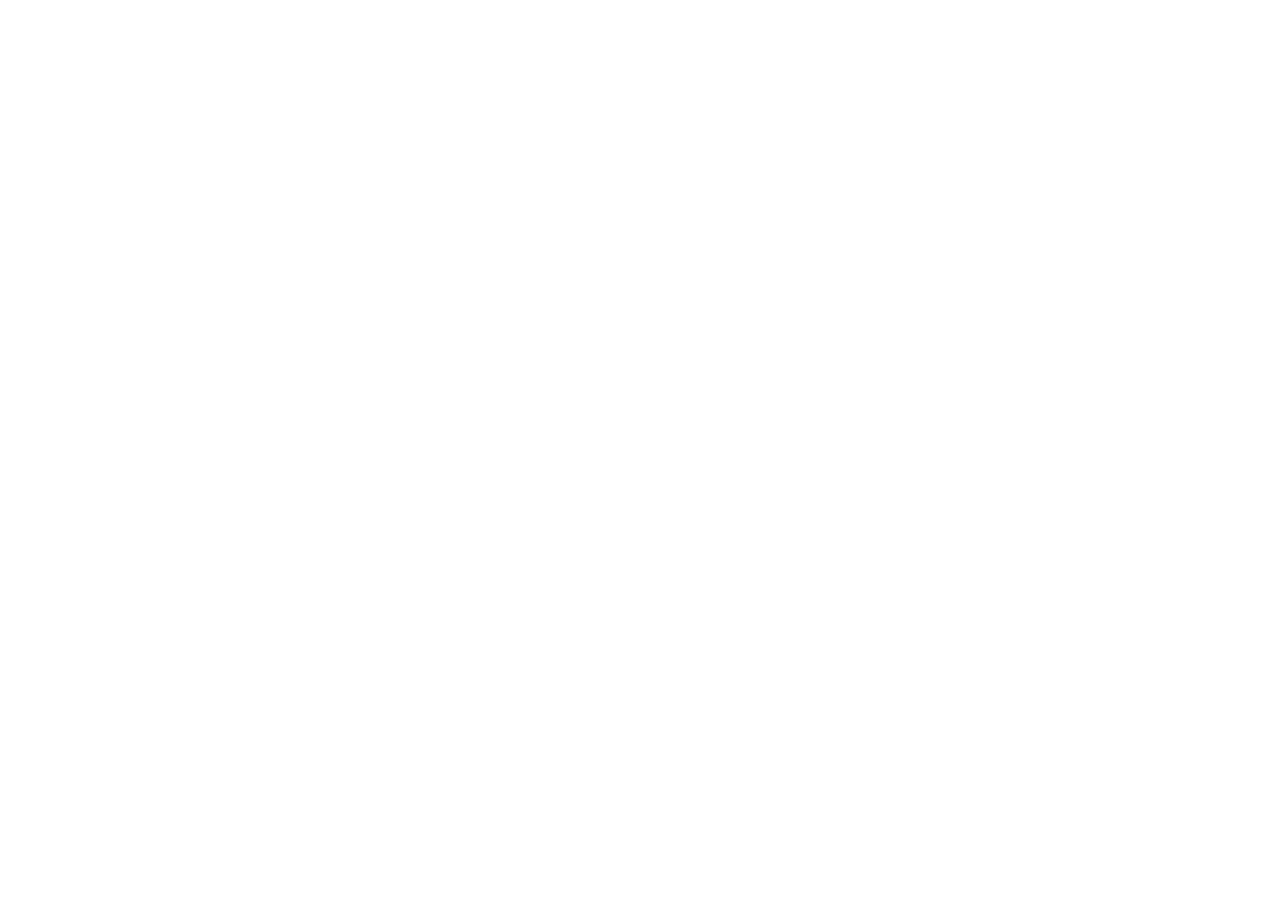
==== index.html @ d51d3fa4 "Primer Commit" ====
<!DOCTYPE html>
<html lang="es">
<head>
    <meta charset="UTF-8">
    <meta http-equiv="X-UA-Compatible" content="IE=edge">
    <meta name="viewport" content="width=device-width, initial-scale=1.0">
    <title>Primer HTML</title>
</head>
<body>
    
</body>
</html>
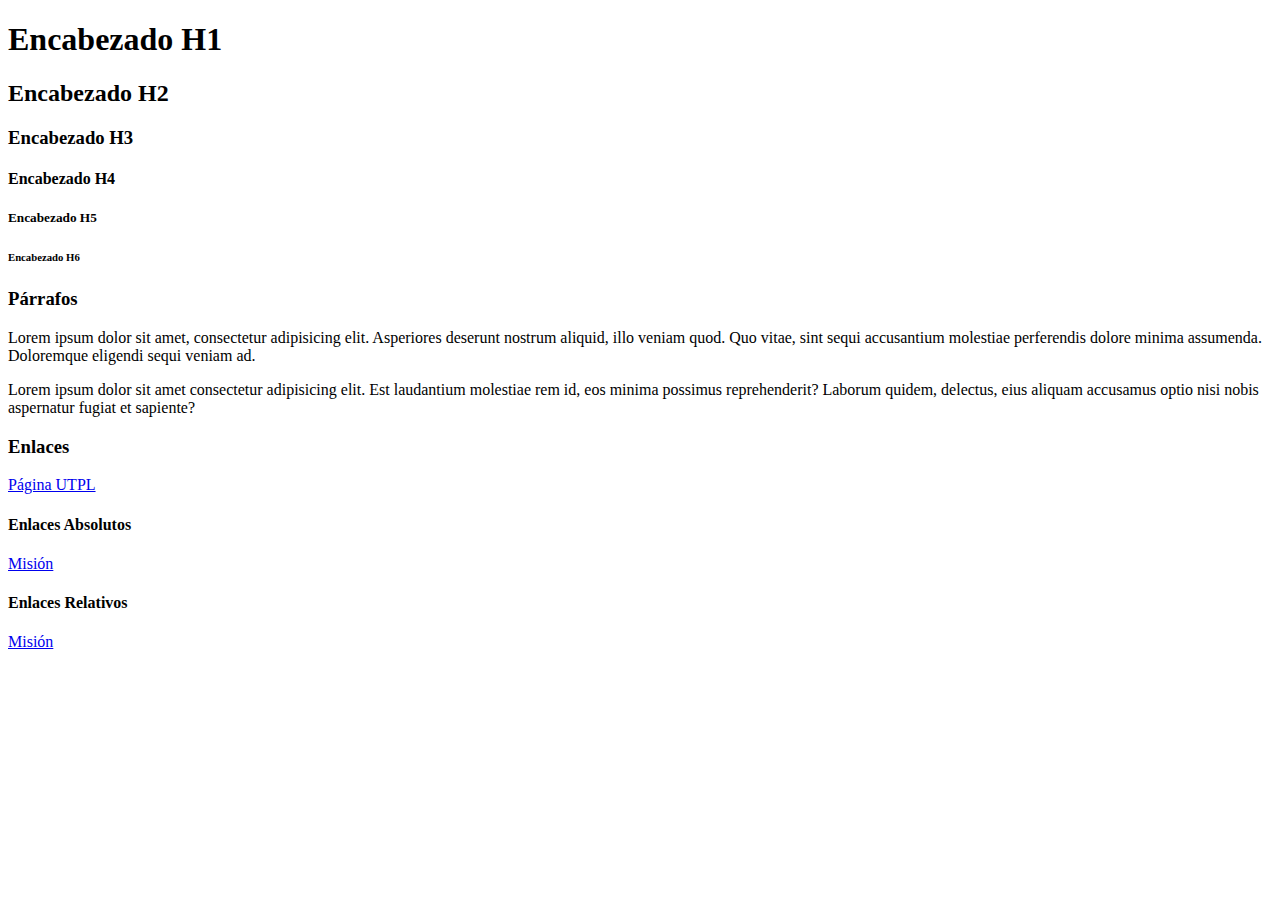
==== commit 26a9da51: "Segundo Commmit" ====
--- a/index.html
+++ b/index.html
@@ -7,6 +7,20 @@
     <title>Primer HTML</title>
 </head>
 <body>
-    
+    <h1>Encabezado H1</h1>
+    <h2>Encabezado H2</h2>
+    <h3>Encabezado H3</h3>
+    <h4>Encabezado H4</h4>
+    <h5>Encabezado H5</h5>
+    <h6>Encabezado H6</h6>
+    <h3>Párrafos</h3>
+    <p>Lorem ipsum dolor sit amet, consectetur adipisicing elit. Asperiores deserunt nostrum aliquid, illo veniam quod. Quo vitae, sint sequi accusantium molestiae perferendis dolore minima assumenda. Doloremque eligendi sequi veniam ad.</p>
+    <p>Lorem ipsum dolor sit amet consectetur adipisicing elit. Est laudantium molestiae rem id, eos minima possimus reprehenderit? Laborum quidem, delectus, eius aliquam accusamus optio nisi nobis aspernatur fugiat et sapiente?</p>
+    <h3>Enlaces</h3>
+    <a href="https://www.utpl.edu.ec/" target="_blank">Página UTPL</a>
+    <h4>Enlaces Absolutos</h4>
+    <a href="http://localhost:8887/tecnologiasweb/100/mision.html">Misión</a>
+    <h4>Enlaces Relativos</h4>
+    <a href="mision.html">Misión</a>
 </body>
 </html>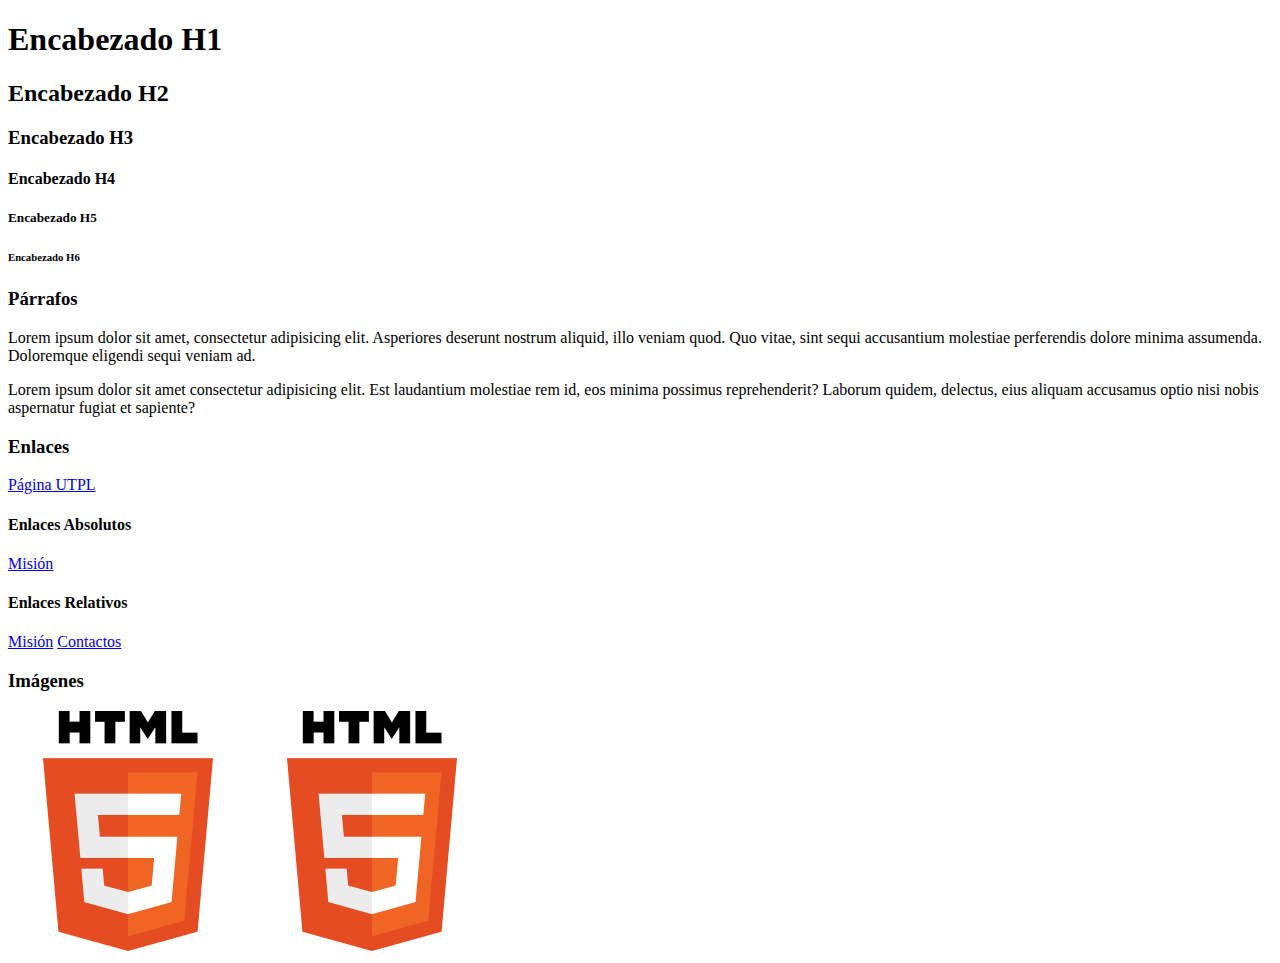
==== commit c8f92c04: "Tercer Commmit" ====
--- a/index.html
+++ b/index.html
@@ -22,5 +22,9 @@
     <a href="http://localhost:8887/tecnologiasweb/100/mision.html">Misión</a>
     <h4>Enlaces Relativos</h4>
     <a href="mision.html">Misión</a>
+    <a href="internas/contactos.html">Contactos</a>
+    <h3>Imágenes</h3>
+    <img src="img/logo_html.png" alt="Logo HTML">
+    <a href="#"><img src="img/logo_html.png" alt="Logo HTML"></a>
 </body>
 </html>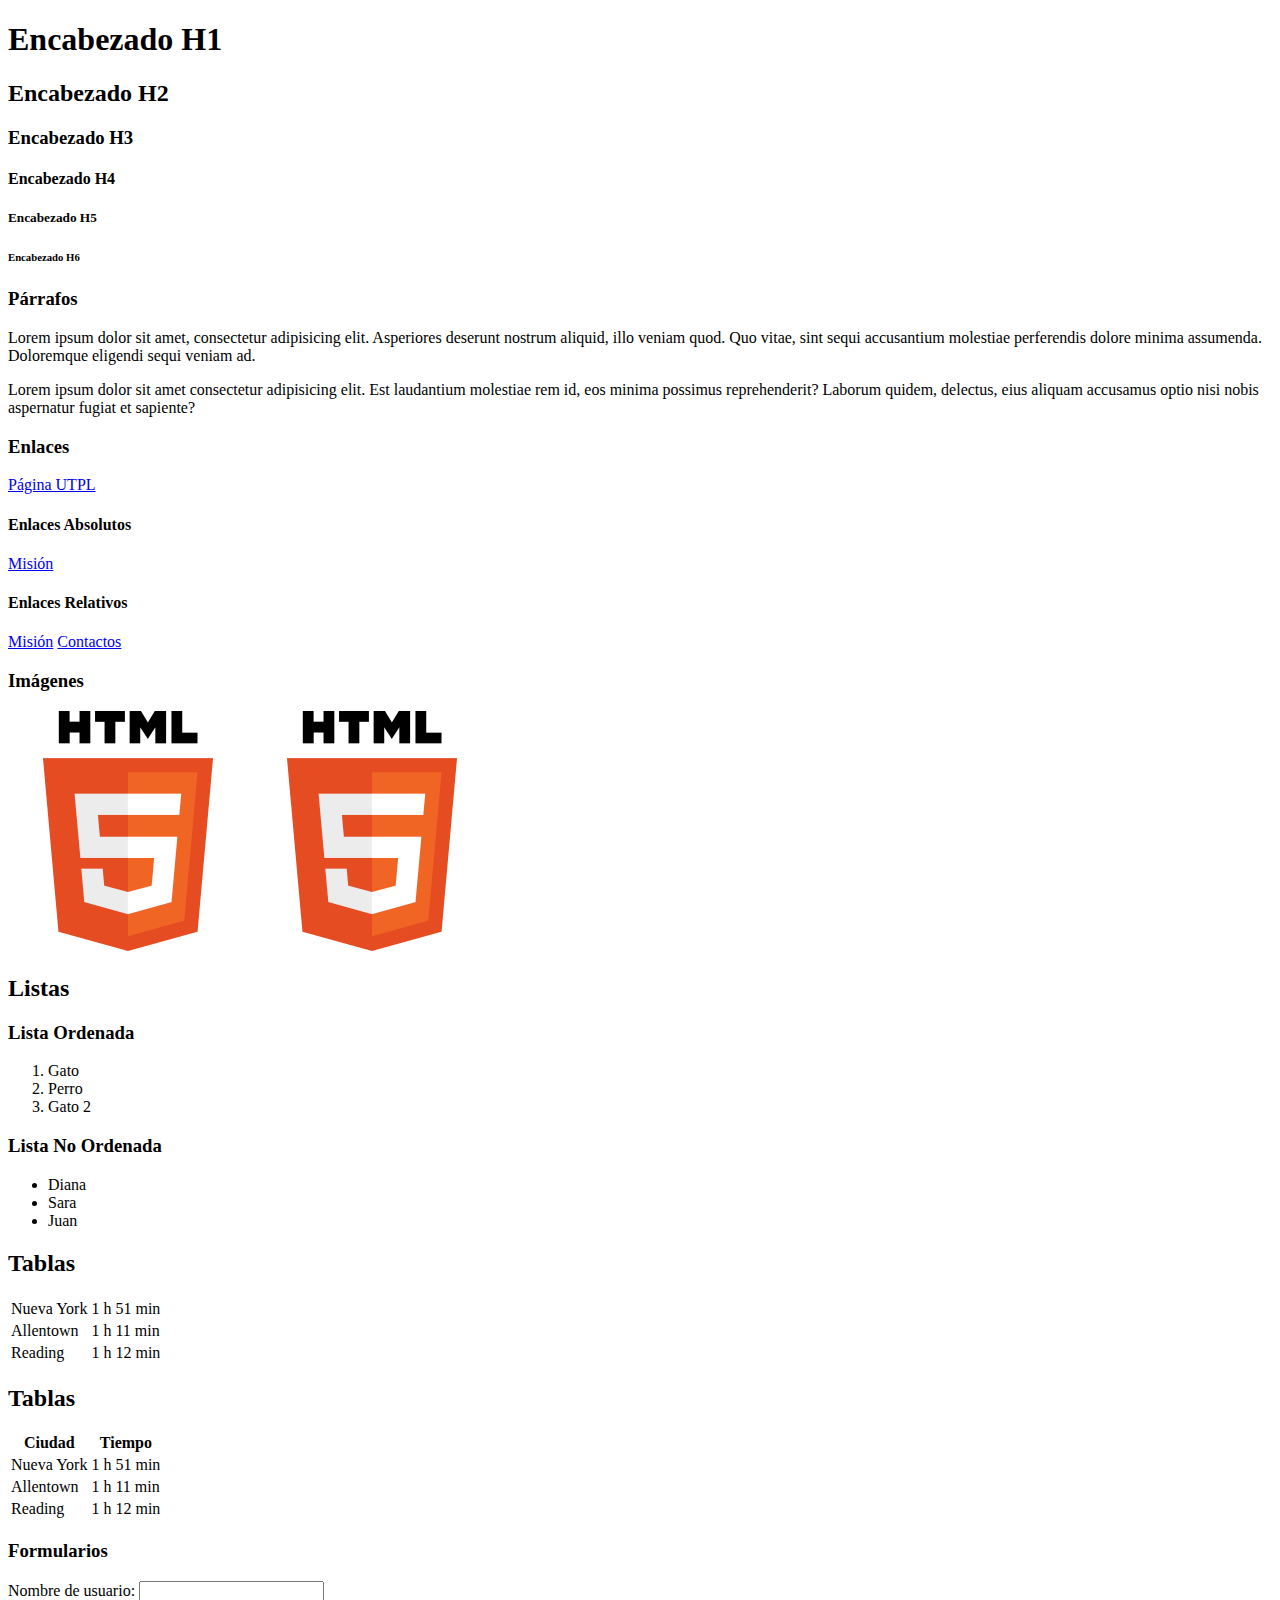
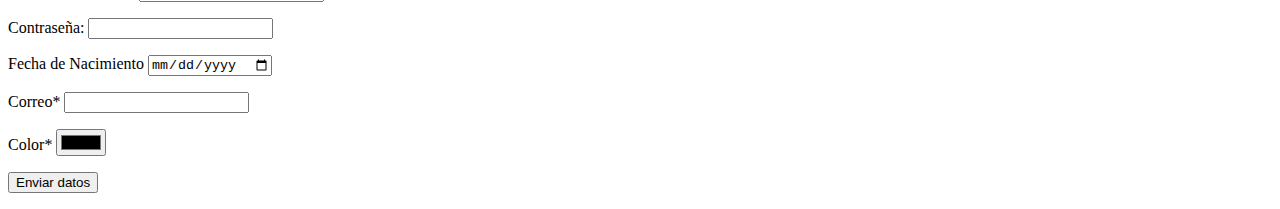
==== commit e0b1f9e2: "HTML Campos" ====
--- a/index.html
+++ b/index.html
@@ -14,17 +14,73 @@
     <h5>Encabezado H5</h5>
     <h6>Encabezado H6</h6>
     <h3>Párrafos</h3>
-    <p>Lorem ipsum dolor sit amet, consectetur adipisicing elit. Asperiores deserunt nostrum aliquid, illo veniam quod. Quo vitae, sint sequi accusantium molestiae perferendis dolore minima assumenda. Doloremque eligendi sequi veniam ad.</p>
-    <p>Lorem ipsum dolor sit amet consectetur adipisicing elit. Est laudantium molestiae rem id, eos minima possimus reprehenderit? Laborum quidem, delectus, eius aliquam accusamus optio nisi nobis aspernatur fugiat et sapiente?</p>
+        <p>Lorem ipsum dolor sit amet, consectetur adipisicing elit. Asperiores deserunt nostrum aliquid, illo veniam quod. Quo vitae, sint sequi accusantium molestiae perferendis dolore minima assumenda. Doloremque eligendi sequi veniam ad.</p>
+        <p>Lorem ipsum dolor sit amet consectetur adipisicing elit. Est laudantium molestiae rem id, eos minima possimus reprehenderit? Laborum quidem, delectus, eius aliquam accusamus optio nisi nobis aspernatur fugiat et sapiente?</p>
     <h3>Enlaces</h3>
-    <a href="https://www.utpl.edu.ec/" target="_blank">Página UTPL</a>
+        <a href="https://www.utpl.edu.ec/" target="_blank">Página UTPL</a>
     <h4>Enlaces Absolutos</h4>
-    <a href="http://localhost:8887/tecnologiasweb/100/mision.html">Misión</a>
+        <a href="http://localhost:8887/tecnologiasweb/100/mision.html">Misión</a>
     <h4>Enlaces Relativos</h4>
-    <a href="mision.html">Misión</a>
-    <a href="internas/contactos.html">Contactos</a>
+        <a href="mision.html">Misión</a>
+        <a href="internas/contactos.html">Contactos</a>
     <h3>Imágenes</h3>
-    <img src="img/logo_html.png" alt="Logo HTML">
-    <a href="#"><img src="img/logo_html.png" alt="Logo HTML"></a>
+        <img src="img/logo_html.png" alt="Logo HTML">
+        <a href="#"><img src="img/logo_html.png" alt="Logo HTML"></a>
+    <h2>Listas</h2>
+        <h3>Lista Ordenada</h3>
+            <ol>
+                <li>Gato</li>
+                <li>Perro</li>
+                <li>Gato 2</li>
+            </ol>
+        <h3>Lista No Ordenada</h3>
+            <ul>
+                <Li>Diana</Li>
+                <Li>Sara</Li>
+                <Li>Juan</Li>
+            </ul>
+    <h2>Tablas</h2>
+        <table>
+            <tr>
+                <td>Nueva York</td>
+            <td>1 h 51 min</td>
+            </tr>
+            <tr>
+                <td>Allentown</td>
+                <td>1 h 11 min</td>
+            </tr>
+            <tr>
+                <td>Reading</td>
+            <td>1 h 12 min</td>
+            </tr>
+      </table>
+      <h2>Tablas</h2>
+      <table>
+        <tr>
+            <th>Ciudad</th>
+            <th>Tiempo</th>
+        </tr>  
+        <tr>
+              <td>Nueva York</td>
+          <td>1 h 51 min</td>
+          </tr>
+          <tr>
+              <td>Allentown</td>
+              <td>1 h 11 min</td>
+          </tr>
+          <tr>
+              <td>Reading</td>
+          <td>1 h 12 min</td>
+          </tr>
+    </table>
+    <h3>Formularios</h3>
+        <form action="https://www.utpl.edu.ec" method="post" target="_blank">
+            <p>Nombre de usuario: <input type="text" name="usuario"></p>
+            <p>Contraseña: <input type="password" name="pass"></p>
+            <p>Fecha de Nacimiento <input type="date" name="fecha"></p>
+            <p>Correo* <input type="email" name="email" required></p>
+            <p>Color* <input type="color" name="color" required></p>
+            <p><input type="submit" value="Enviar datos"></p>
+      </form>
 </body>
 </html>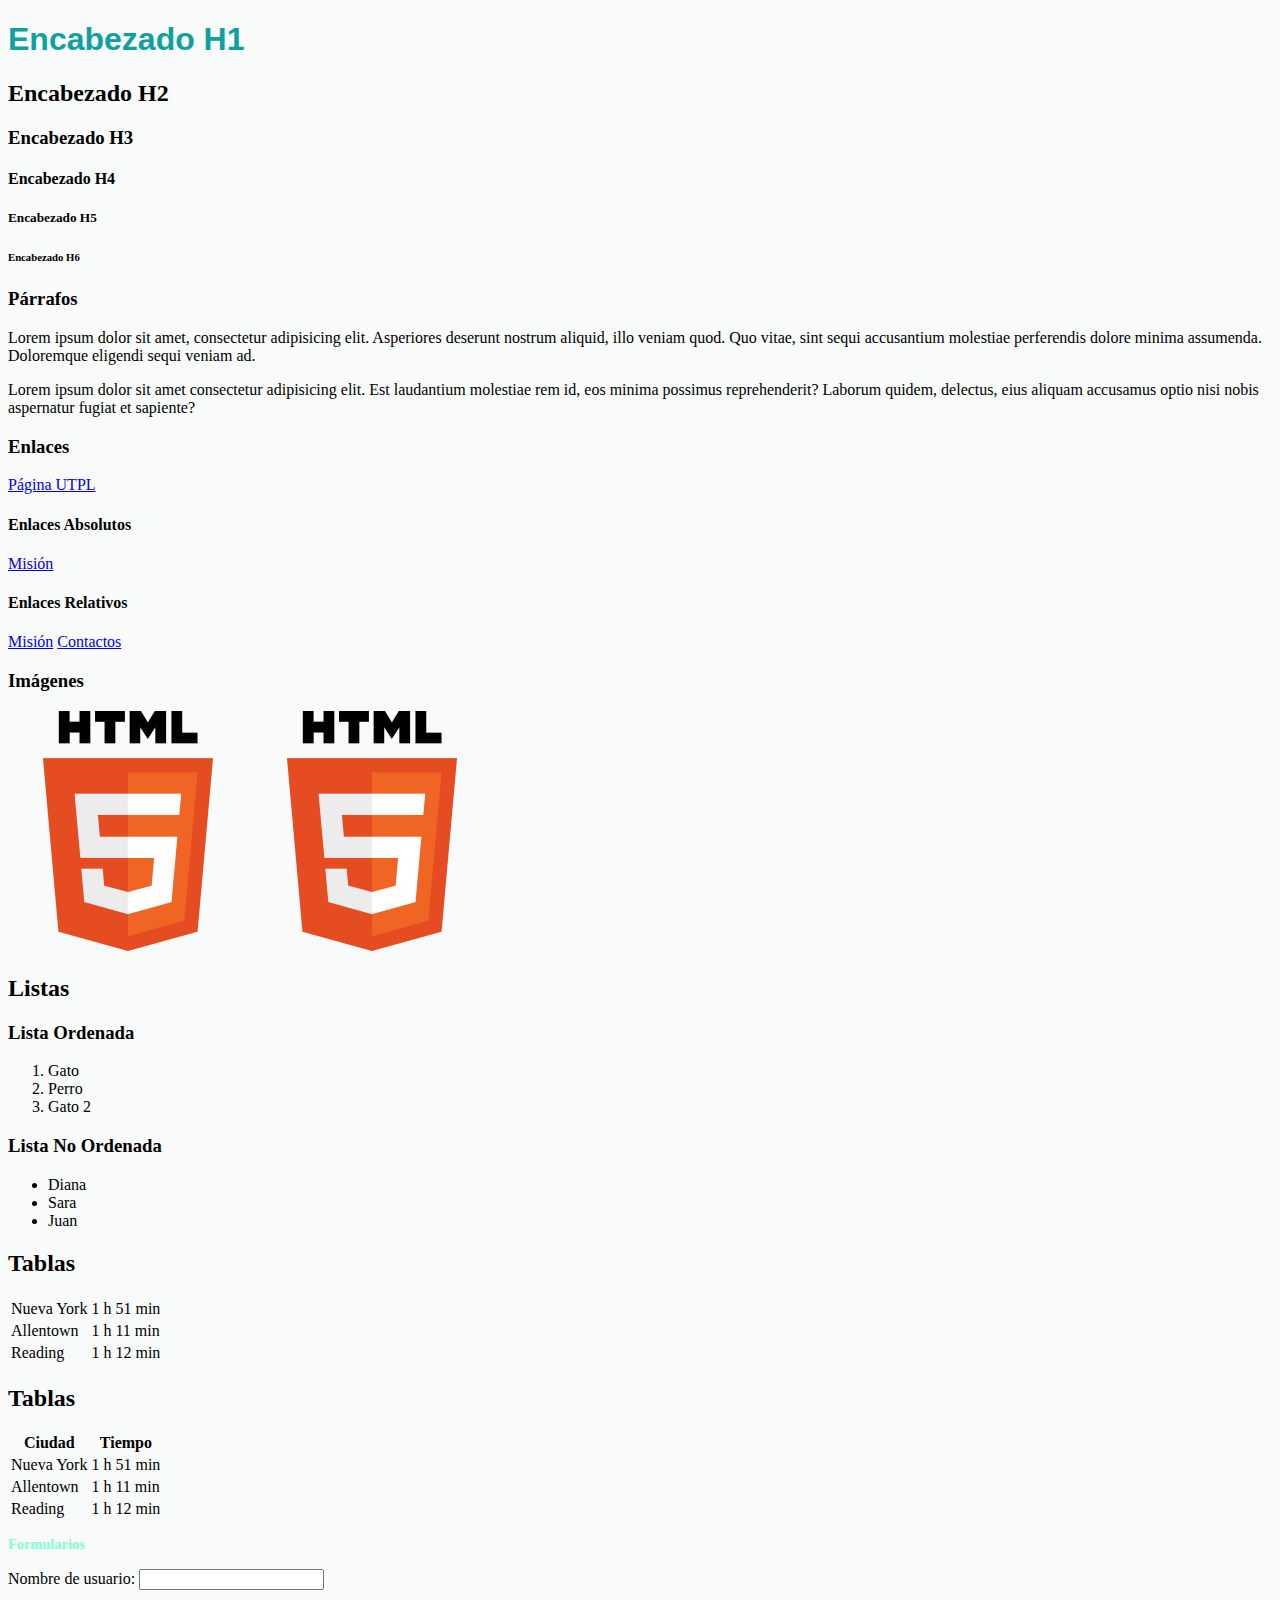
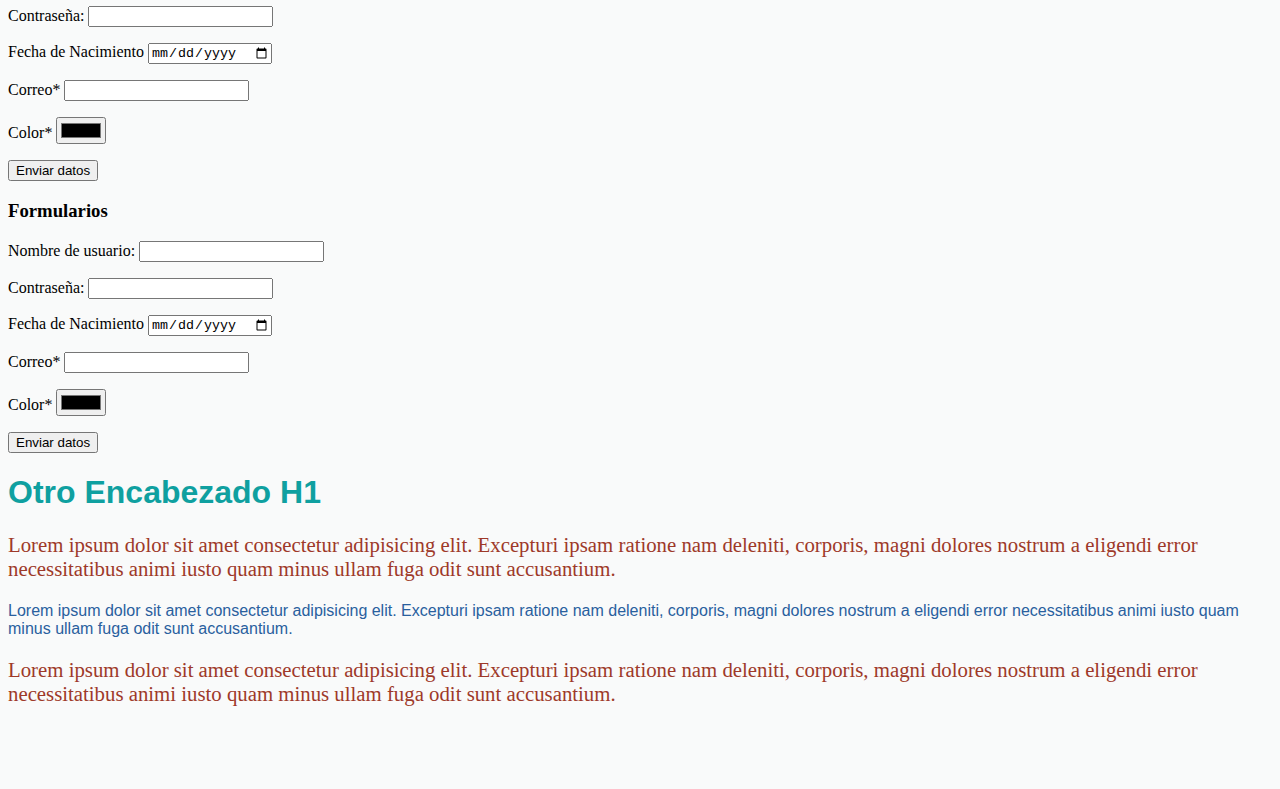
==== commit bbde97fd: "Practica CSS" ====
--- a/index.html
+++ b/index.html
@@ -4,6 +4,7 @@
     <meta charset="UTF-8">
     <meta http-equiv="X-UA-Compatible" content="IE=edge">
     <meta name="viewport" content="width=device-width, initial-scale=1.0">
+    <link rel="stylesheet" href="css/estilos.css">
     <title>Primer HTML</title>
 </head>
 <body>
@@ -73,7 +74,7 @@
           <td>1 h 12 min</td>
           </tr>
     </table>
-    <h3>Formularios</h3>
+    <h3 id="ejemplo">Formularios</h3>
         <form action="https://www.utpl.edu.ec" method="post" target="_blank">
             <p>Nombre de usuario: <input type="text" name="usuario"></p>
             <p>Contraseña: <input type="password" name="pass"></p>
@@ -82,5 +83,19 @@
             <p>Color* <input type="color" name="color" required></p>
             <p><input type="submit" value="Enviar datos"></p>
       </form>
+      <h3 id="ejemplo2">Formularios</h3>
+        <form action="https://www.utpl.edu.ec" method="post" target="_blank">
+            <p>Nombre de usuario: <input type="text" name="usuario"></p>
+            <p>Contraseña: <input type="password" name="pass"></p>
+            <p>Fecha de Nacimiento <input type="date" name="fecha"></p>
+            <p>Correo* <input type="email" name="email" required></p>
+            <p>Color* <input type="color" name="color" required></p>
+            <p><input type="submit" value="Enviar datos"></p>
+      </form>
+      <h1>Otro Encabezado H1</h1>
+      <p class="parrafo">Lorem ipsum dolor sit amet consectetur adipisicing elit. Excepturi ipsam ratione nam deleniti, corporis, magni dolores nostrum a eligendi error necessitatibus animi iusto quam minus ullam fuga odit sunt accusantium.</p>
+      <p class="parrafo2">Lorem ipsum dolor sit amet consectetur adipisicing elit. Excepturi ipsam ratione nam deleniti, corporis, magni dolores nostrum a eligendi error necessitatibus animi iusto quam minus ullam fuga odit sunt accusantium.</p>
+      <p class="parrafo">Lorem ipsum dolor sit amet consectetur adipisicing elit. Excepturi ipsam ratione nam deleniti, corporis, magni dolores nostrum a eligendi error necessitatibus animi iusto quam minus ullam fuga odit sunt accusantium.</p>
+      <br><br><br>
 </body>
 </html>--- a/css/estilos.css
+++ b/css/estilos.css
@@ -0,0 +1,23 @@
+body {
+    background-color: #f9fafa;
+}
+
+h1 {
+    font-size: 2em;
+    color: #0fa0a0;
+    font-family: Arial, Helvetica, sans-serif;
+}
+.parrafo {
+    font-size: 1.3em;
+    color: #9e3929;
+    font-family: Georgia, 'Times New Roman', Times, serif;
+}
+.parrafo2 {
+    font-size: 1em;
+    color: #29609e;
+    font-family:'Segoe UI', Tahoma, Geneva, Verdana, sans-serif
+}
+#ejemplo {
+    font-size: 0.9em;
+    color: aquamarine;
+}